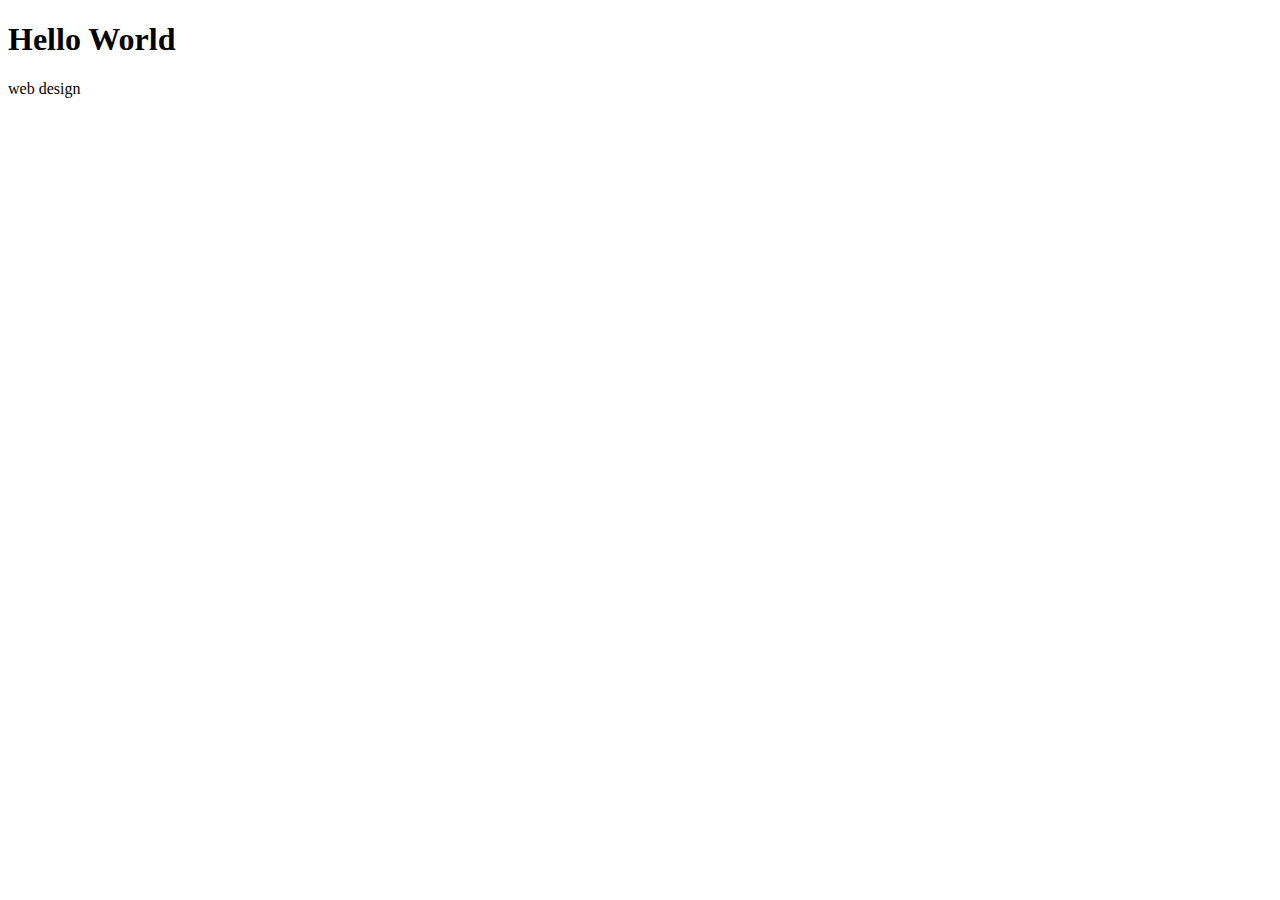
==== index.html @ 9db3b000 "commit 2" ====
<!DOCTYPE html>
<html lang="en">
<head>
    <meta charset="UTF-8">
    <meta name="viewport" content="width=device-width, initial-scale=1.0">
    <meta http-equiv="X-UA-Compatible" content="ie=edge">
    <title>Document</title>
</head>
<body>
    <h1>Hello World</h1>
    <p>web design</p>
</body>
</html>
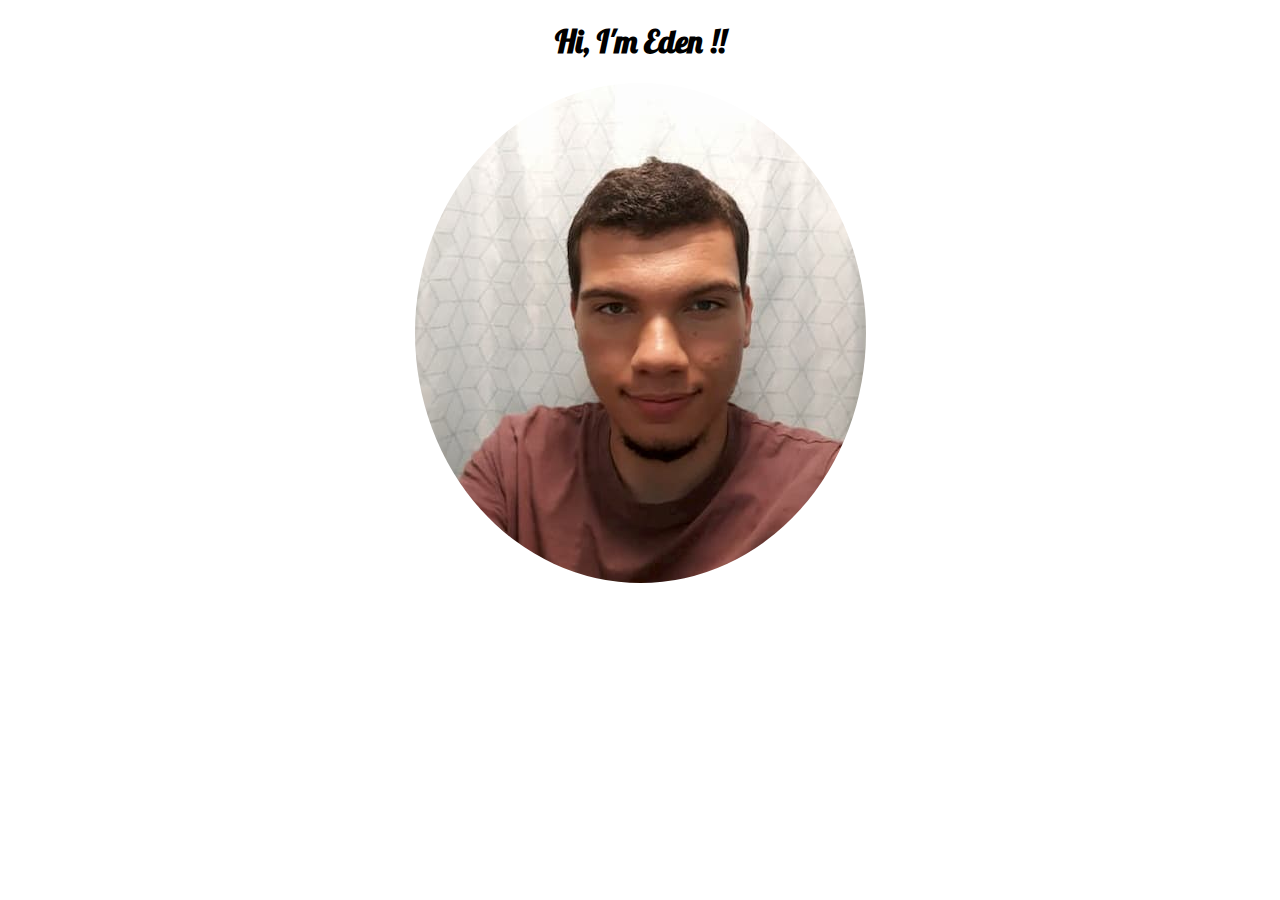
==== commit 57304fa3: "commit3" ====
--- a/index.html
+++ b/index.html
@@ -1,13 +1,16 @@
 <!DOCTYPE html>
 <html lang="en">
 <head>
-    <meta charset="UTF-8">
-    <meta name="viewport" content="width=device-width, initial-scale=1.0">
-    <meta http-equiv="X-UA-Compatible" content="ie=edge">
-    <title>Document</title>
+    <meta charset="UTF-8">    <meta name="viewport" content="width=device-width, initial-scale=1.0">
+    <title>my portfolio site</title>
+    <link rel="stylesheet" href="styles/main.css">
+    <link href="https://fonts.googleapis.com/css?family=Lobster|Nosifer" rel="stylesheet">
 </head>
 <body>
-    <h1>Hello World</h1>
-    <p>web design</p>
+        <div class="container">
+        <h1> Hi, I'm Eden !!</h1>
+         <span>             <img 
+            src="images/edenc.jpg" alt="Profile pic"></span>
+    </div>
 </body>
 </html>--- a/styles/main.css
+++ b/styles/main.css
@@ -0,0 +1,28 @@
+h1 {
+    font-family: 'Lobster', cursive;
+}
+
+.item {
+   text-align: 200px;
+   border-radius: 100%;
+   height: 240px;
+   width: 240px;
+}
+
+img {
+    border-style: none;
+    border-radius: 100%;
+    filter: grayscale(0);
+}
+.container:hover{
+    filter: grayscale(1);
+    border-style: none;
+    border-radius: 100%;
+    transition: background-size 0.3s ease;
+    filter: grayscale(1);
+    transition: background-size 0.3s ease; 
+}
+
+ body {
+     text-align: center;
+ }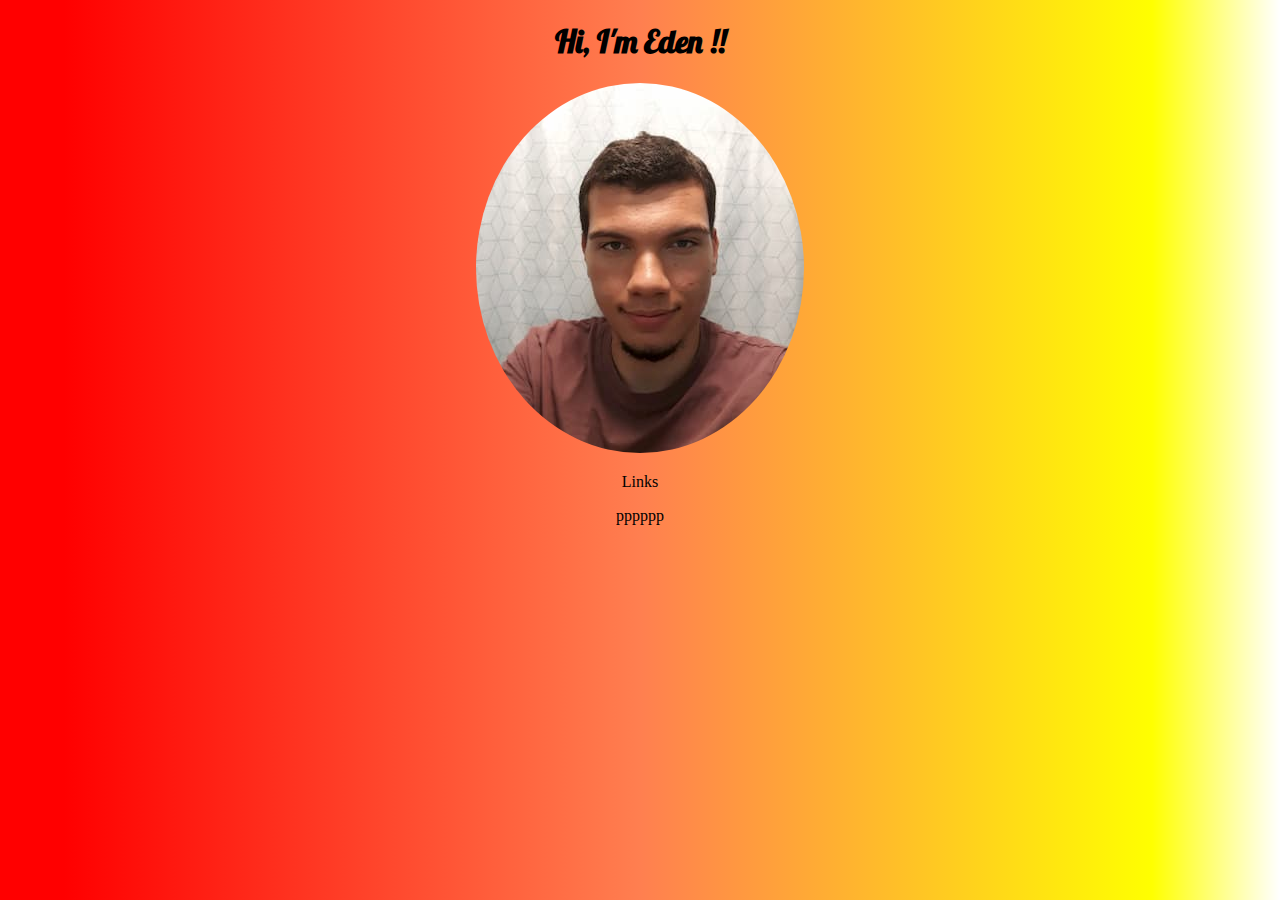
==== commit c525e359: "commit5" ====
--- a/index.html
+++ b/index.html
@@ -12,5 +12,12 @@
          <span>             <img 
             src="images/edenc.jpg" alt="Profile pic"></span>
     </div>
-</body>
+
+    <div class="special">
+        <p>Links</p>
+    </div>
+
+    
+<div class="change">pppppp</div>
+    
 </html>--- a/styles/main.css
+++ b/styles/main.css
@@ -25,4 +25,17 @@
 
  body {
      text-align: center;
- }+     background-image: linear-gradient(to right, red 5%, coral 50%, yellow 90%, white 100%);
+ }
+
+ .change:hover {
+    background-color: white;
+    box-sizing: border;
+    width: 20%;
+    margin-left: auto;
+    margin-right: auto;
+    inline-size: 50px;
+    transition: background-size 0.3s ease;
+    filter: grayscale(1);
+    transition: background-size 0.3s ease;
+}
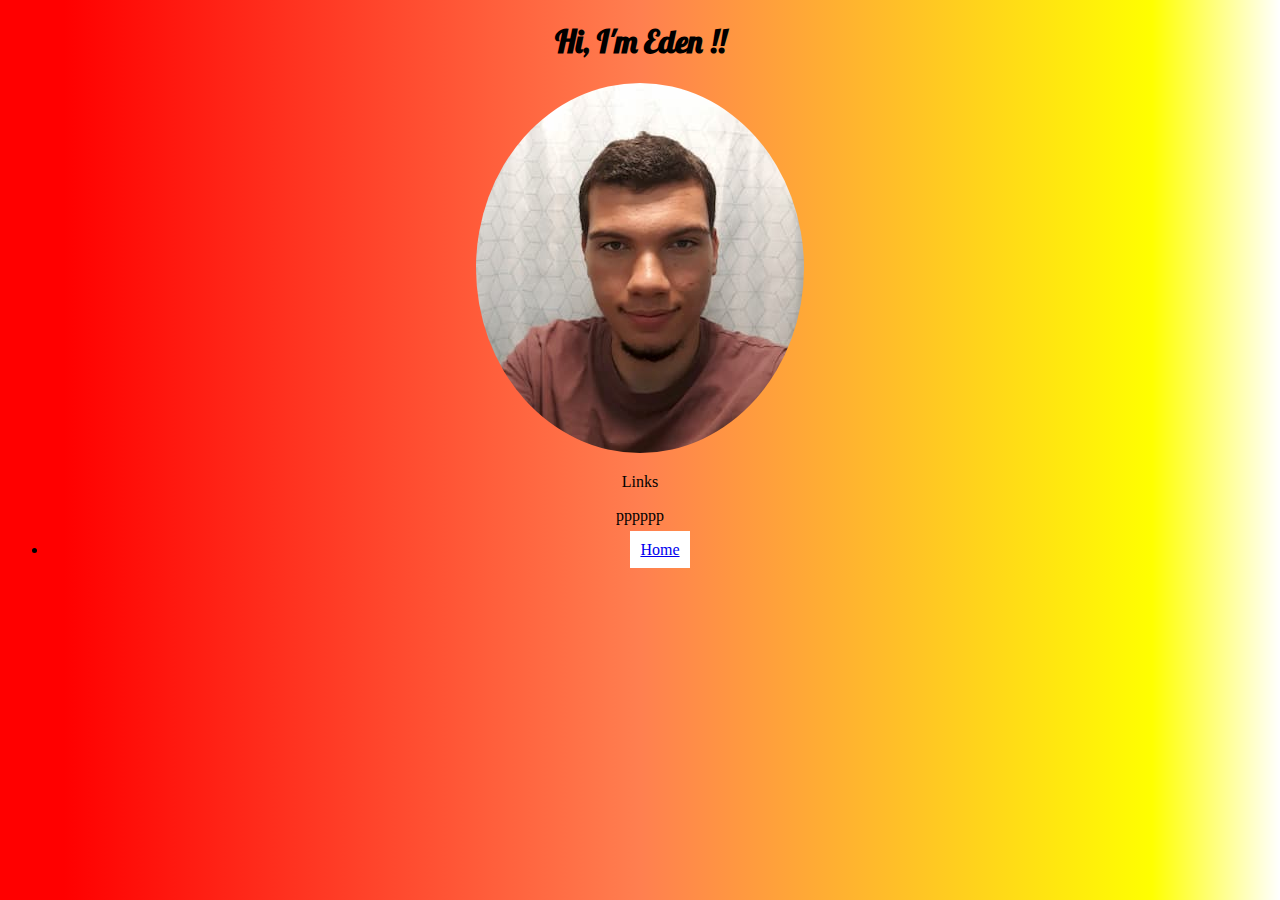
==== commit b4291769: "commit6" ====
--- a/index.html
+++ b/index.html
@@ -18,6 +18,12 @@
     </div>
 
     
-<div class="change">pppppp</div>
-    
+    <div class="change">pppppp</div>
+
+    <nav>
+        <ul>
+            <li><a href = "https://eden-brawn.github.io/csy-projects/">Home</a></li>
+        </ul>
+    </nav>
+</body>
 </html>--- a/styles/main.css
+++ b/styles/main.css
@@ -39,3 +39,13 @@
     filter: grayscale(1);
     transition: background-size 0.3s ease;
 }
+
+li :hover {
+    background-color: crimson;
+}
+
+li a{
+    width: 20%;
+    background-color: white;
+    padding: 10px;
+}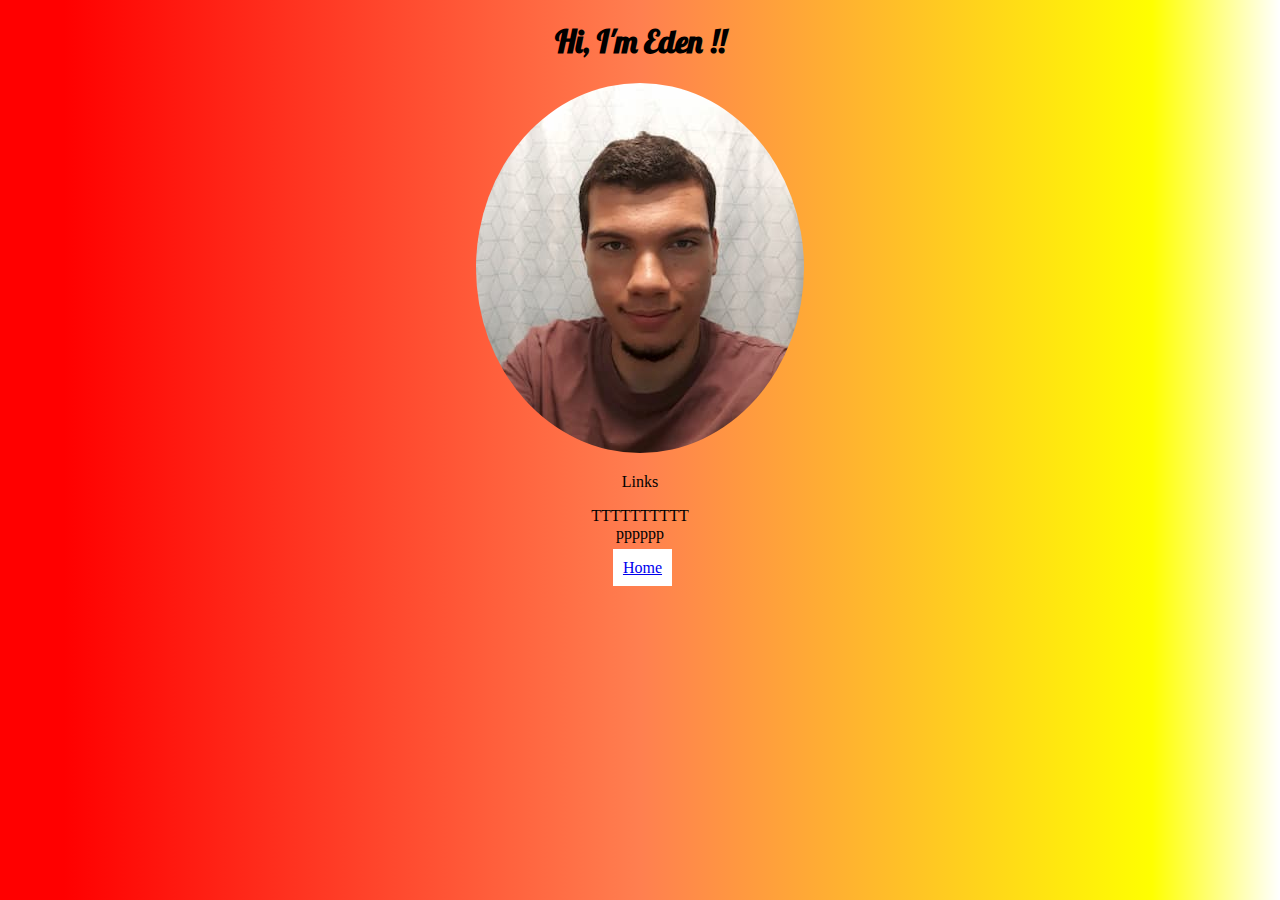
==== commit d551935c: "commit8" ====
--- a/index.html
+++ b/index.html
@@ -4,7 +4,7 @@
     <meta charset="UTF-8">    <meta name="viewport" content="width=device-width, initial-scale=1.0">
     <title>my portfolio site</title>
     <link rel="stylesheet" href="styles/main.css">
-    <link href="https://fonts.googleapis.com/css?family=Lobster|Nosifer" rel="stylesheet">
+    <link href="https://fonts.googleapis.com/css?family=Lobster|Nosifer|McLauren" rel="stylesheet">
 </head>
 <body>
         <div class="container">
@@ -17,7 +17,8 @@
         <p>Links</p>
     </div>
 
-    
+    <p1>TTTTTTTTTT</p1>
+
     <div class="change">pppppp</div>
 
     <nav>
--- a/styles/main.css
+++ b/styles/main.css
@@ -1,6 +1,11 @@
 h1 {
     font-family: 'Lobster', cursive;
 }
+
+p1 {
+    font-family: 'McLauren';
+}
+
 
 .item {
    text-align: 200px;
@@ -47,5 +52,16 @@
 li a{
     width: 20%;
     background-color: white;
-    padding: 10px;
+    padding: 10px;    margin-left: auto;
+    margin-right: auto;
+    text-align: center;
+    margin-left: auto;
+    margin-right: auto;
+    inline-size: 50px;
+    margin-right: 35px;
+}
+
+ul{
+    list-style-type: none;
+    text-decoration: none;
 }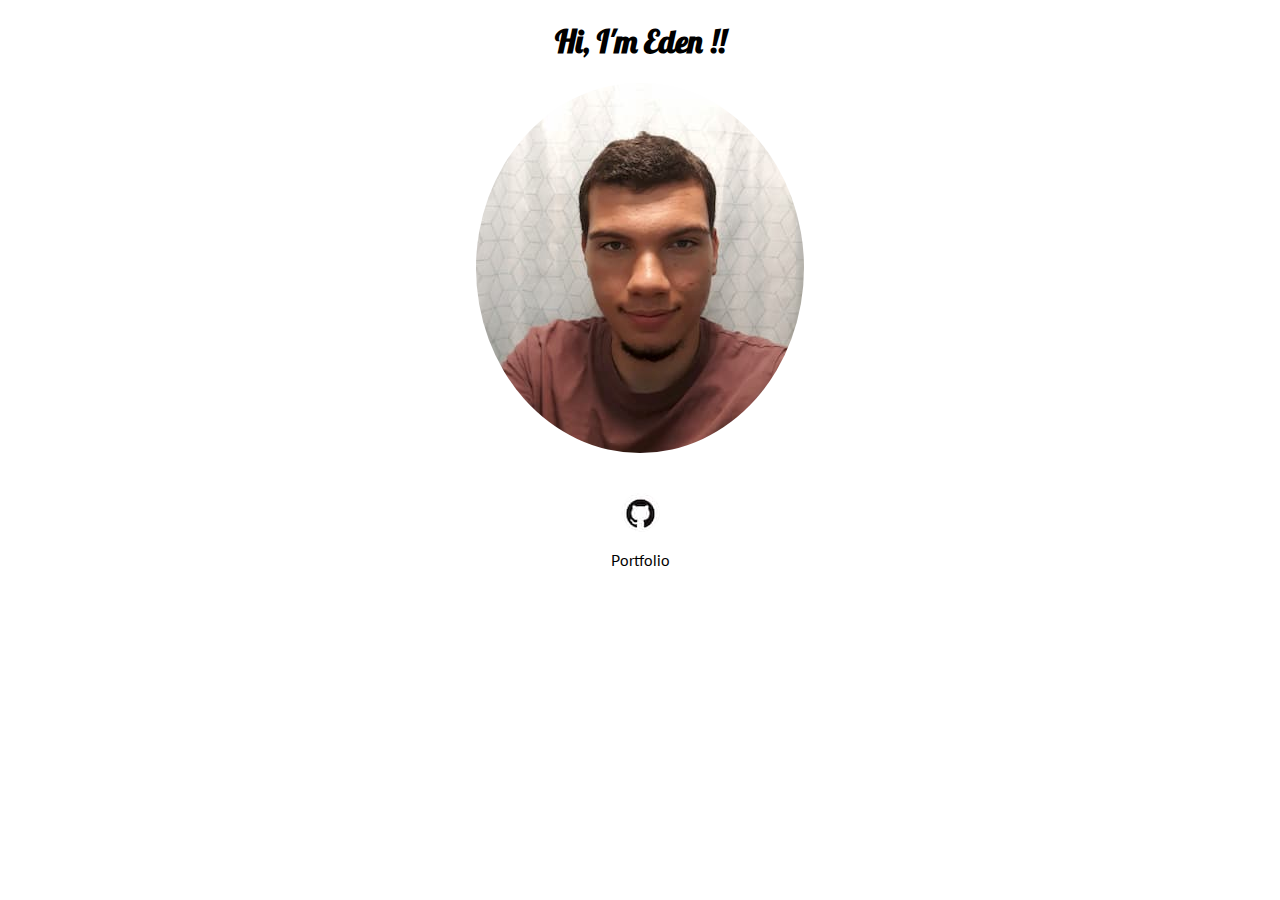
==== commit 82d72ac7: "commit9" ====
--- a/index.html
+++ b/index.html
@@ -4,7 +4,7 @@
     <meta charset="UTF-8">    <meta name="viewport" content="width=device-width, initial-scale=1.0">
     <title>my portfolio site</title>
     <link rel="stylesheet" href="styles/main.css">
-    <link href="https://fonts.googleapis.com/css?family=Lobster|Nosifer|McLauren" rel="stylesheet">
+    <link href="https://fonts.googleapis.com/css?family=Lobster|Nosifer|Lato" rel="stylesheet">
 </head>
 <body>
         <div class="container">
@@ -12,18 +12,21 @@
          <span>             <img 
             src="images/edenc.jpg" alt="Profile pic"></span>
     </div>
+    
+    <br>
+    <br>
+    
+    
 
-    <div class="special">
-        <p>Links</p>
-    </div>
-
-    <p1>TTTTTTTTTT</p1>
-
-    <div class="change">pppppp</div>
+        
+    
 
     <nav>
         <ul>
-            <li><a href = "https://eden-brawn.github.io/csy-projects/">Home</a></li>
+            <li><div class="special">
+            <a href = "https://github.com/Eden-Brawn?tab=repositories"><img src="images/git.jpg" alt="github pic" ></a>
+            </div></li>
+            <li><p><a href = "">Portfolio</a></p></li>
         </ul>
     </nav>
 </body>
--- a/styles/main.css
+++ b/styles/main.css
@@ -2,8 +2,9 @@
     font-family: 'Lobster', cursive;
 }
 
-p1 {
-    font-family: 'McLauren';
+p {
+    font-family: 'Lato';
+    font-size: 15px;
 }
 
 
@@ -17,7 +18,6 @@
 img {
     border-style: none;
     border-radius: 100%;
-    filter: grayscale(0);
 }
 .container:hover{
     filter: grayscale(1);
@@ -30,38 +30,36 @@
 
  body {
      text-align: center;
-     background-image: linear-gradient(to right, red 5%, coral 50%, yellow 90%, white 100%);
- }
-
- .change:hover {
-    background-color: white;
-    box-sizing: border;
-    width: 20%;
-    margin-left: auto;
-    margin-right: auto;
-    inline-size: 50px;
-    transition: background-size 0.3s ease;
-    filter: grayscale(1);
-    transition: background-size 0.3s ease;
 }
 
-li :hover {
-    background-color: crimson;
+
+ .special:hover {
+    filter: contrast(400%);
+    border-style: none;
+    border-radius: 100%;
+    transition: background-size 0.3s ease;
+    filter: contrast(400%);
+    transition: background-size 0.3s ease; 
 }
 
-li a{
-    width: 20%;
-    background-color: white;
-    padding: 10px;    margin-left: auto;
-    margin-right: auto;
-    text-align: center;
-    margin-left: auto;
-    margin-right: auto;
-    inline-size: 50px;
-    margin-right: 35px;
+
+
+ul {
+    list-style-type: none;
+    padding: 0;
+    margin: 0;
+    overflow: hidden;
+    width: 100%;
 }
 
-ul{
-    list-style-type: none;
+li a {
+    color: black;
+    text-align: center;
     text-decoration: none;
+    align-content: center;
+}
+
+li a:hover {
+    background-color: white;
+    filter: contrast(2000%);
 }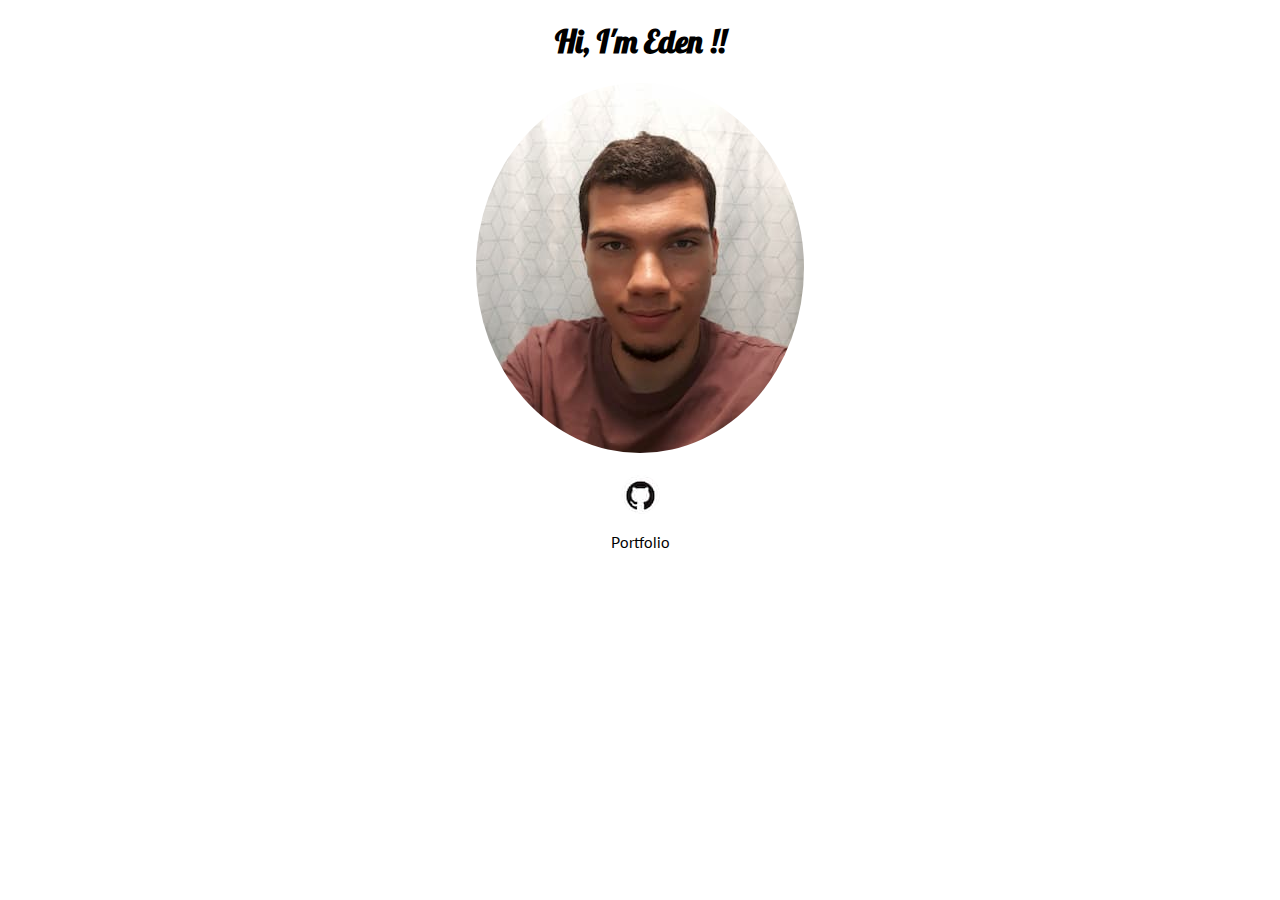
==== commit c50357f8: "commit9" ====
--- a/index.html
+++ b/index.html
@@ -7,26 +7,23 @@
     <link href="https://fonts.googleapis.com/css?family=Lobster|Nosifer|Lato" rel="stylesheet">
 </head>
 <body>
-        <div class="container">
-        <h1> Hi, I'm Eden !!</h1>
-         <span>             <img 
-            src="images/edenc.jpg" alt="Profile pic"></span>
-    </div>
+    
+    <h1> Hi, I'm Eden !!</h1>
+    <span class="container">             
+        <img src="images/edenc.jpg" alt="Profile pic">
+    </span>
+    
     
     <br>
     <br>
     
-    
-
-        
-    
 
     <nav>
         <ul>
-            <li><div class="special">
+            <li class="special">
             <a href = "https://github.com/Eden-Brawn?tab=repositories"><img src="images/git.jpg" alt="github pic" ></a>
-            </div></li>
-            <li><p><a href = "">Portfolio</a></p></li>
+            </li>
+            <li><p><a href = "http://127.0.0.1:5500/index1.html">Portfolio</a></p></li>
         </ul>
     </nav>
 </body>
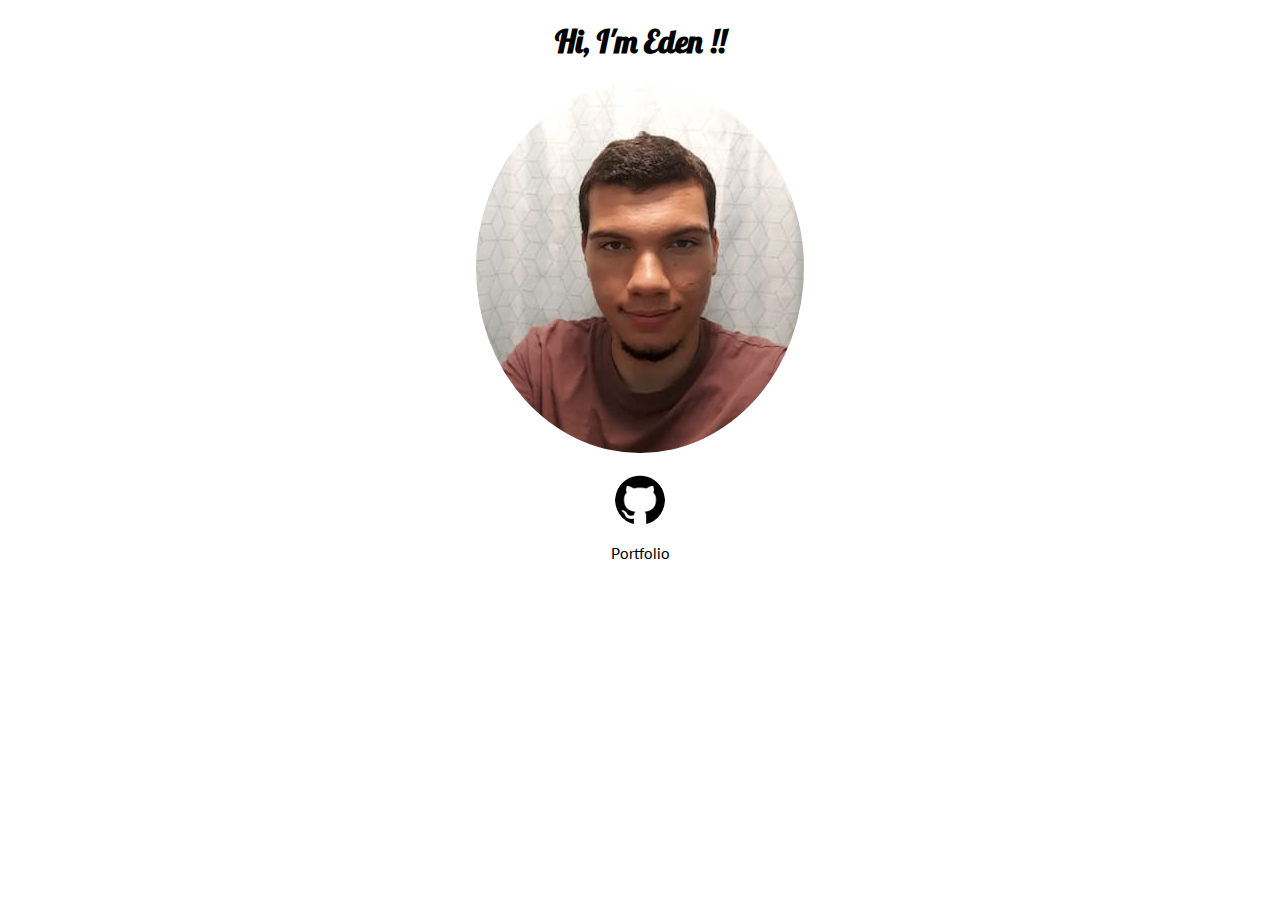
==== commit 045dfc03: "commit9" ====
--- a/index.html
+++ b/index.html
@@ -21,7 +21,8 @@
     <nav>
         <ul>
             <li class="special">
-            <a href = "https://github.com/Eden-Brawn?tab=repositories"><img src="images/git.jpg" alt="github pic" ></a>
+            <a href = "https://github.com/Eden-Brawn?tab=repositories"><img src="images/github-logo.png" alt="github pic" ></a>
+            <!--Icons made by Dave Gandy (https://www.flaticon.com/authors/dave-gandy) from (https://www.flaticon.com/)-->
             </li>
             <li><p><a href = "http://127.0.0.1:5500/index1.html">Portfolio</a></p></li>
         </ul>
--- a/styles/main.css
+++ b/styles/main.css
@@ -18,6 +18,7 @@
 img {
     border-style: none;
     border-radius: 100%;
+    
 }
 .container:hover{
     filter: grayscale(1);
@@ -60,6 +61,10 @@
 }
 
 li a:hover {
-    background-color: white;
+    background-color:  rgb(0, 204, 231);
     filter: contrast(2000%);
+}
+
+li img{
+    width: 50px;
 }